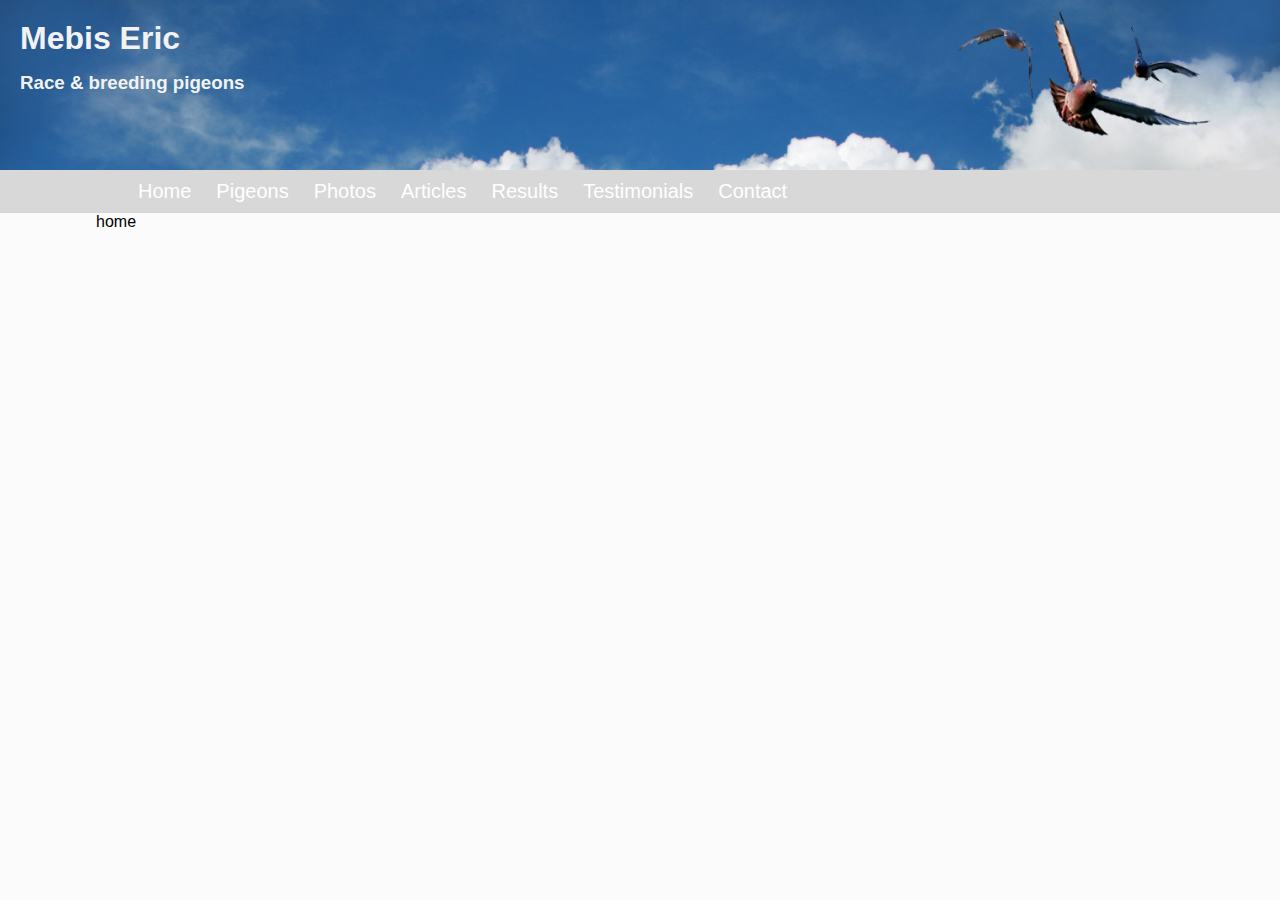
==== index.html @ 69646279 "ngroute and pages made" ====
<!doctype html>
<html lang="en" ng-app="app">
<head>
	<meta charset="utf-8">
	<title>Pigeons</title>
	<link rel="stylesheet" href="css/app.css">
	<script src="bower_components/angular/angular.js"></script>
	<script src="bower_components/angular-route/angular-route.js"></script>
	<script src="script.js"></script>
</head>
<body ng-controller="mainController">
	
	<div id="head">
			<div id="brand">
				<h1>Mebis Eric</h1><h3 class="heading">Race & breeding pigeons</h3>
			</div>
			<!--<div id="language">
				<ul>
					<li><a href="#">NL</a></li>
					<li><a href="#">EN</a></li>
				</ul>
			</div>-->
			<div id="flyingDoves">
			</div>
			
		</div>
		<div id="nav" >
				
				<label for="show-menu" class="show-menu">Show Menu</label>
				<input type="checkbox" id="show-menu" role="button">
				
				<ul id="menu">
					<li><a href="#">Home</a></li>
					<li><a href="#pigeons">Pigeons</a></li>
					<li><a href="#photos">Photos</a></li>
					<!--<li><a href="#">Pigeons for sale</a></li>-->
					<li><a href="#articles">Articles</a></li>
					<li><a href="#prestations">Results</a></li>
					<li><a href="#testimonials">Testimonials</a></li>
					<li><a href="#contact">Contact</a></li>
					<!--<li><a href="Shop.html">Request order</a></li>-->
				</ul>
				
		</div>		
		<div id="content">
			<div ng-view></div>
		</div>
		<div id="foot">
			<!--<p>Copyright Pigeons Eric 2014-2015</p>-->
			<!--<div>Icons made by <a href="http://www.flaticon.com/authors/freepik" title="Freepik">Freepik</a> from <a href="http://www.flaticon.com" title="Flaticon">www.flaticon.com</a>             is licensed by <a href="http://creativecommons.org/licenses/by/3.0/" title="Creative Commons BY 3.0">CC BY 3.0</a></div>
			<div>Icons made by <a href="http://www.flaticon.com/authors/google" title="Google">Google</a> from <a href="http://www.flaticon.com" title="Flaticon">www.flaticon.com</a>             is licensed by <a href="http://creativecommons.org/licenses/by/3.0/" title="Creative Commons BY 3.0">CC BY 3.0</a></div>-->
		</div>
</body>
</html>
---- css/app.css ----
body{
	font-family:Arial;
	margin:0px;
	background-color:#FBFBFB;
	//background-image:url("../afbeeldingen/bg5.jpg");
	background-repeat: no-repeat;
    background-attachment: fixed;
	background-size: 100% ;
	color:black;
}
h1{
	margin:0 !important;
}
h2{
	text-align:center;
}
h3{
	margin-bottom:0;
}
p{
	text-align:justify;
}
.heading{
	margin:0;
	padding-top:15px;
}
.subTitles{
	padding-bottom:20px;
}
p{
	margin-top:10px;
	padding-left:20px;
	padding-right:20px;
}
table{
	margin:1em;
}
.box{
	overflow:hidden;
	padding:1em;
}
.backgr{
	background-image:url("../afbeeldingen/transparent.png");
	margin:1em;
}
.top{
	background-image:url("../afbeeldingen/transparent.png");
	text-align:center;
}
hr.style-two {
    border: 0;
    height: 1px;
    background-image: linear-gradient(to right, rgba(0, 0, 0, 0), rgba(0, 0, 0, 0.75), rgba(0, 0, 0, 0));
}
.icon{
	margin-top:30px;
	text-align:center;
}
.icon div{
	padding:20px;
}

/*#foot{
	background-image:url("../afbeeldingen/transparent.png");
	width:90%;
	padding-left:10%;
}*/

#content{
}
#head{
	background-image:url("../afbeeldingen/head.jpg");
	background-size: 100% ;
    background-repeat: no-repeat;
	background-position:top center ;
	width:100%;
	
	color:#F2F2F2;
	height:170px;
}
#flyingDoves{
	background-image:url("../afbeeldingen/flyingDoves.png");
	background-size: 70% ;
    background-repeat: no-repeat;
	background-position:center ;
	width:30%;
	height:100%;
	float:right;
}
/*Navigation*/
#nav{
	overflow:hidden;
	background-image:url("../afbeeldingen/transparent.png");
	width:90%;
	padding-left:10%;
}
#nav ul,#language ul{
	list-style-type: none;
    margin: 0;
    padding: 0;
}
#nav ul li,#language ul li{
	float: left;
}

#nav ul li a {
    display: block;
	padding:10px;
	padding-right:15px;
	font-size:20px;
	text-decoration: none !important;
	
}

#nav ul li a:hover{
	background-color: #009EBA;
	color:white;
}
.selected{
	background-color: #009EBA;
	color:white;
}
/*Hide checkbox*/
input[type=checkbox]{
    display: none;
}
/*Show menu when invisible checkbox is checked*/
input[type=checkbox]:checked ~ #menu{
    display: block;
}
/*Style 'show menu' label button and hide it by default*/
.show-menu {
	font-family: "Helvetica Neue", Helvetica, Arial, sans-serif;
	text-decoration: none;
	color: #fff;
	background: #009EBA;
	text-align: center;
	padding: 10px 0;
	display: none;
}
.show-menu:hover{
	background-color:00B8D9;
}
a{color:white;}
/*Languages*/
#language{
	background-image:url("../afbeeldingen/transparent.png");
	overflow:hidden;
	float:right;
	display: inline-block
}
#brand{
	padding:20px;
	float:left;
	width:60%;
}
#language ul li a{
	padding:5px;
	display: block;
	text-decoration: none !important;
	color:Black;
}
#language ul li a:hover{
	color:white;
}
/*content*/
#content{
	margin-left:auto;
	margin-right:auto;
	width:85%;
}
.pedigreeButton{
	margin-top:10px;
	padding:5px;
	float:right;
	margin-left:10px;
}
.pigeonName{
	float:left;
}
.wrapperNameButtons{
	overflow:hidden;
	margin-top:10px;
}
.pigeon{ display:none;}
.fixed {
	position: fixed; 
	top: 0; 
	z-index: 1;
	
	background-image:url("../afbeeldingen/transparent2.png") !important; 
	width:100%;
}
.success{
	display:none;
	width:100%;
	background-color:#AFFFA2;
	padding:20px;
}
.error{
	display:none;
	padding:20px;
	width:100%;
	background-color:#FFA2A2;
}
.success span{
	background-image: url(../afbeeldingen/icons/success.png);
	background-position: left center;
	background-repeat: no-repeat;
	padding-top:20px;
	padding-bottom:20px;
	padding-left: 50px; 
}
.error span{
	background-image: url(../afbeeldingen/icons/error.png);
	background-position: left center;
	background-repeat: no-repeat;
	padding-top:20px;
	padding-bottom:20px;
	padding-left: 50px; 
}
/*submenu*/
li ul {
	display: none;
}

/*Make dropdown links vertical*/
li ul li {
	display: block;
	float: none;
}

/*Prevent text wrapping*/
li ul li a {
	width: auto;
	min-width: 100px;
	padding: 0 20px;
}

/*Display the dropdown on hover*/
ul li a:hover + .hidden, .hidden:hover {
	display: block;
}
.menu .arrow {
    font-size:11px;
    line-height:0%;
}
.filter{
	margin-left:auto;
	margin-right:auto;
	width:85%;
}

/*Responsive Styles*/
@media screen and (max-width : 760px){
	body{
		background-image:none;
		background-color:#FBFBFB;
	}
	#head{
		background-image:none;
		height:auto !important;
	}
	#nav{
		padding:0px;
		background-image:none;
		width:100%;
		background-color:#909090;
	}
	/*Make dropdown links appear inline*/
	#nav ul {
		position: static;
		display: none;
	}
	/*Create vertical spacing*/
	#nav li {
		margin-bottom: 1px;
		border-bottom:1px gray solid;
	}
	/*Make all menu links full width*/
	#nav ul li, #nav li a {
		width: 100%;
	}
	.show-menu {
		display:block;
	}
	.fixed {
		position:static;
		background-color:#909090;
	}
	#brand{
		color:black;
	}
	#flyingDoves{
		display:none;
	}
}
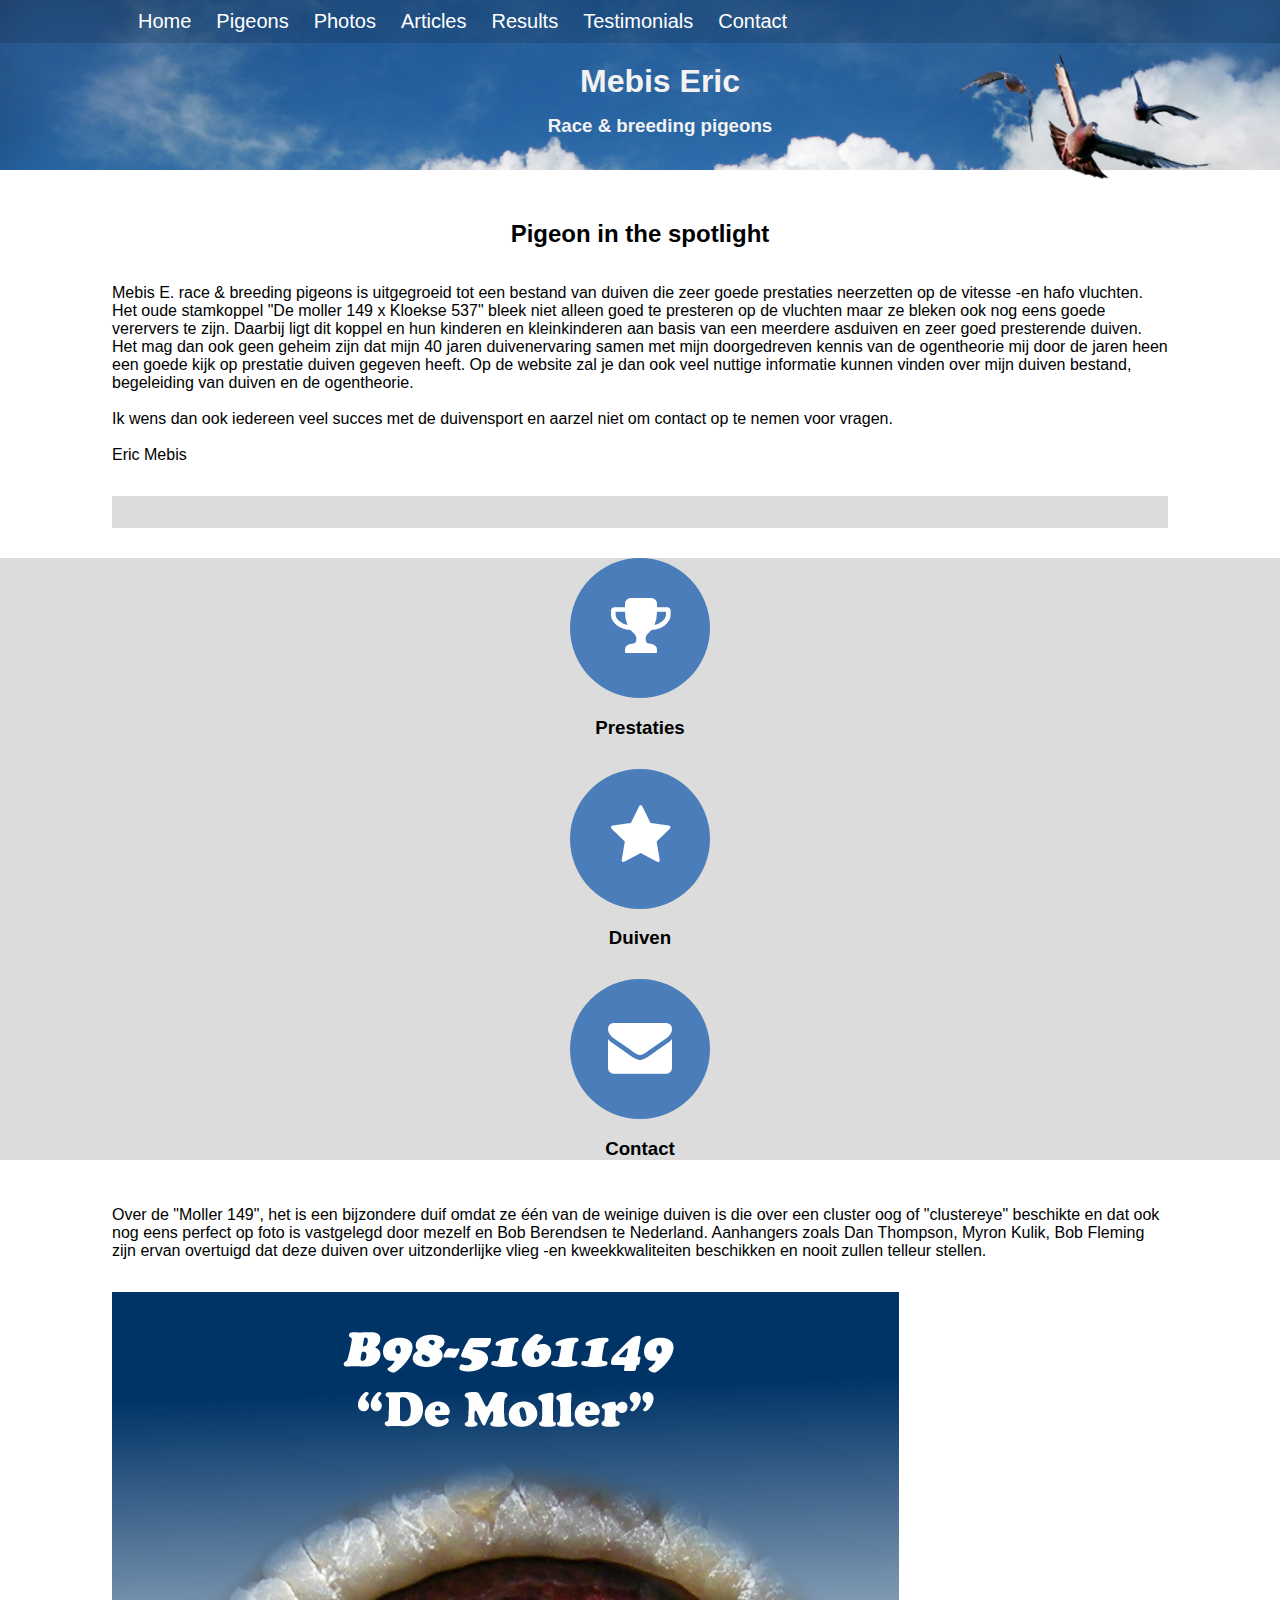
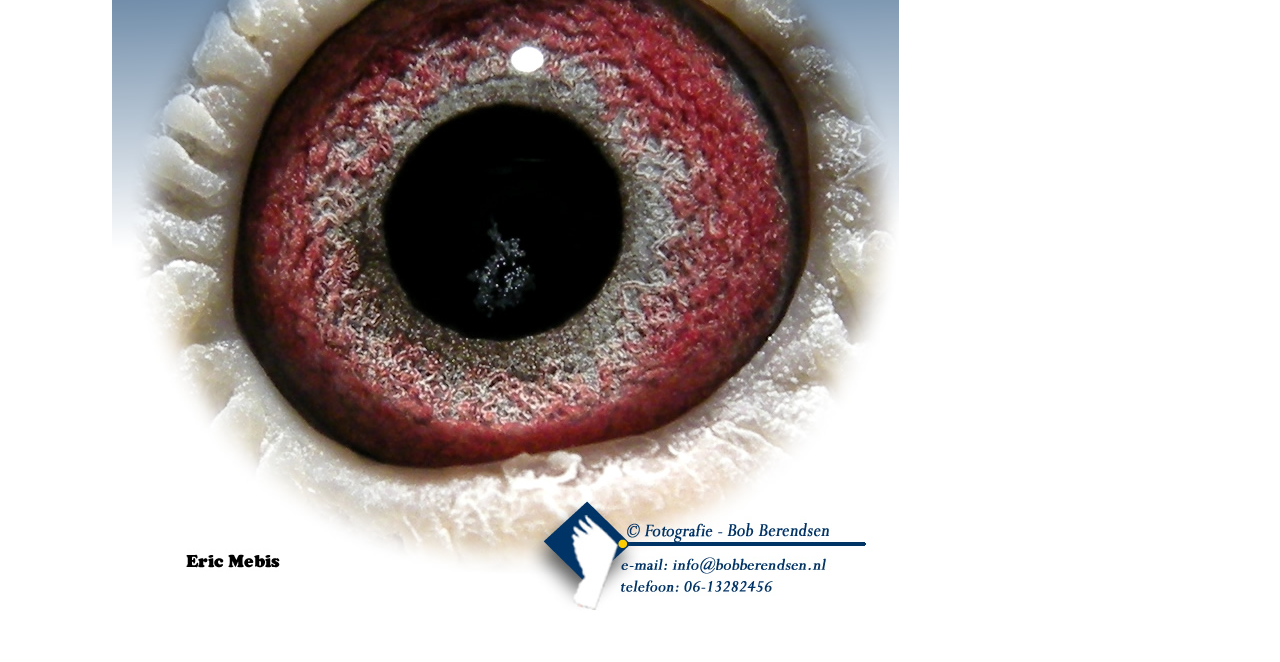
==== commit 70f77a96: "homepage" ====
--- a/index.html
+++ b/index.html
@@ -3,45 +3,45 @@
 <head>
 	<meta charset="utf-8">
 	<title>Pigeons</title>
+	<link rel="shortcut icon" href="afbeeldingen/icons/favicon.ico" />
+	<!-- Own css -->
 	<link rel="stylesheet" href="css/app.css">
+	<!-- Grid system css -->
+	<link rel="stylesheet" href="http://yui.yahooapis.com/pure/0.6.0/pure-min.css">
+	<link rel="stylesheet" href="http://yui.yahooapis.com/pure/0.6.0/grids-responsive-min.css">
+	<!-- Icons css -->
+	<link rel="stylesheet" href="https://maxcdn.bootstrapcdn.com/font-awesome/4.6.1/css/font-awesome.min.css">
+	<!-- Javascript -->
 	<script src="bower_components/angular/angular.js"></script>
 	<script src="bower_components/angular-route/angular-route.js"></script>
 	<script src="script.js"></script>
 </head>
 <body ng-controller="mainController">
-	
 	<div id="head">
-			<div id="brand">
-				<h1>Mebis Eric</h1><h3 class="heading">Race & breeding pigeons</h3>
-			</div>
-			<!--<div id="language">
-				<ul>
-					<li><a href="#">NL</a></li>
-					<li><a href="#">EN</a></li>
-				</ul>
-			</div>-->
-			<div id="flyingDoves">
-			</div>
+		<div id="nav" >
+			<label for="show-menu" class="show-menu">Show Menu</label>
+			<input type="checkbox" id="show-menu" role="button">	
+			<ul id="menu">
+				<li><a href="#/">Home</a></li>
+				<li><a href="#pigeons">Pigeons</a></li>
+				<li><a href="#photos">Photos</a></li>
+					<!--<li><a href="#">Pigeons for sale</a></li>-->
+				<li><a href="#articles">Articles</a></li>
+				<li><a href="#prestations">Results</a></li>
+				<li><a href="#testimonials">Testimonials</a></li>
+				<li><a href="#contact">Contact</a></li>
+					<!--<li><a href="Shop.html">Request order</a></li>-->
+			</ul>		
+		</div>
+		<div id="brand">
+			<h1>Mebis Eric</h1><h3 class="heading">Race & breeding pigeons</h3>
+		</div>
+
+		<div id="flyingDoves">
+		</div>
 			
-		</div>
-		<div id="nav" >
+	</div>
 				
-				<label for="show-menu" class="show-menu">Show Menu</label>
-				<input type="checkbox" id="show-menu" role="button">
-				
-				<ul id="menu">
-					<li><a href="#">Home</a></li>
-					<li><a href="#pigeons">Pigeons</a></li>
-					<li><a href="#photos">Photos</a></li>
-					<!--<li><a href="#">Pigeons for sale</a></li>-->
-					<li><a href="#articles">Articles</a></li>
-					<li><a href="#prestations">Results</a></li>
-					<li><a href="#testimonials">Testimonials</a></li>
-					<li><a href="#contact">Contact</a></li>
-					<!--<li><a href="Shop.html">Request order</a></li>-->
-				</ul>
-				
-		</div>		
 		<div id="content">
 			<div ng-view></div>
 		</div>
--- a/css/app.css
+++ b/css/app.css
@@ -1,8 +1,9 @@
 body{
 	font-family:Arial;
 	margin:0px;
-	background-color:#FBFBFB;
-	//background-image:url("../afbeeldingen/bg5.jpg");
+	/*background-color:#FBFBFB;*/
+	background-color:white;
+	/*background-image:url("../afbeeldingen/bg5.jpg");*/
 	background-repeat: no-repeat;
     background-attachment: fixed;
 	background-size: 100% ;
@@ -20,6 +21,11 @@
 p{
 	text-align:justify;
 }
+.default-margin{
+	margin-left:auto;
+	margin-right:auto;
+	width:85%;
+}
 .heading{
 	margin:0;
 	padding-top:15px;
@@ -47,6 +53,22 @@
 	background-image:url("../afbeeldingen/transparent.png");
 	text-align:center;
 }
+/* HOME */
+.quick-buttons{
+	margin-top:30px;
+	margin-bottom:30px;
+	background-image:url("../afbeeldingen/transparent.png");
+	background-size: 100% ;
+    background-repeat: no-repeat;
+	background-position:top center;
+}
+/* END HOME */
+/* PIGEONS */
+.big-spinner{
+	width: 1%;
+    margin: 0 auto;
+}
+/* END PIGEONS */
 hr.style-two {
     border: 0;
     height: 1px;
@@ -54,27 +76,36 @@
 }
 .icon{
 	margin-top:30px;
+	margin-bottom:30px;
 	text-align:center;
 }
 .icon div{
+	width: 50%;
+    margin: 0 auto; 
+	border-radius: 50%;
+	width: 100px;
+	height: 100px;
 	padding:20px;
-}
-
-/*#foot{
-	background-image:url("../afbeeldingen/transparent.png");
-	width:90%;
-	padding-left:10%;
-}*/
-
-#content{
-}
+	/*background-image:url("../afbeeldingen/transparent.png");*/
+	background-color:#4A7DBA;
+}
+
+.icon div i {
+	margin-top:15px;
+	color:white;
+}
+
+.icon div img {
+	margin-top:10px;
+}
+
 #head{
 	background-image:url("../afbeeldingen/head.jpg");
 	background-size: 100% ;
     background-repeat: no-repeat;
 	background-position:top center ;
 	width:100%;
-	
+	margin-bottom: 50px;
 	color:#F2F2F2;
 	height:170px;
 }
@@ -151,8 +182,9 @@
 }
 #brand{
 	padding:20px;
-	float:left;
-	width:60%;
+	position:absolute;
+	width:100%;
+	text-align:center;
 }
 #language ul li a{
 	padding:5px;
@@ -164,11 +196,6 @@
 	color:white;
 }
 /*content*/
-#content{
-	margin-left:auto;
-	margin-right:auto;
-	width:85%;
-}
 .pedigreeButton{
 	margin-top:10px;
 	padding:5px;
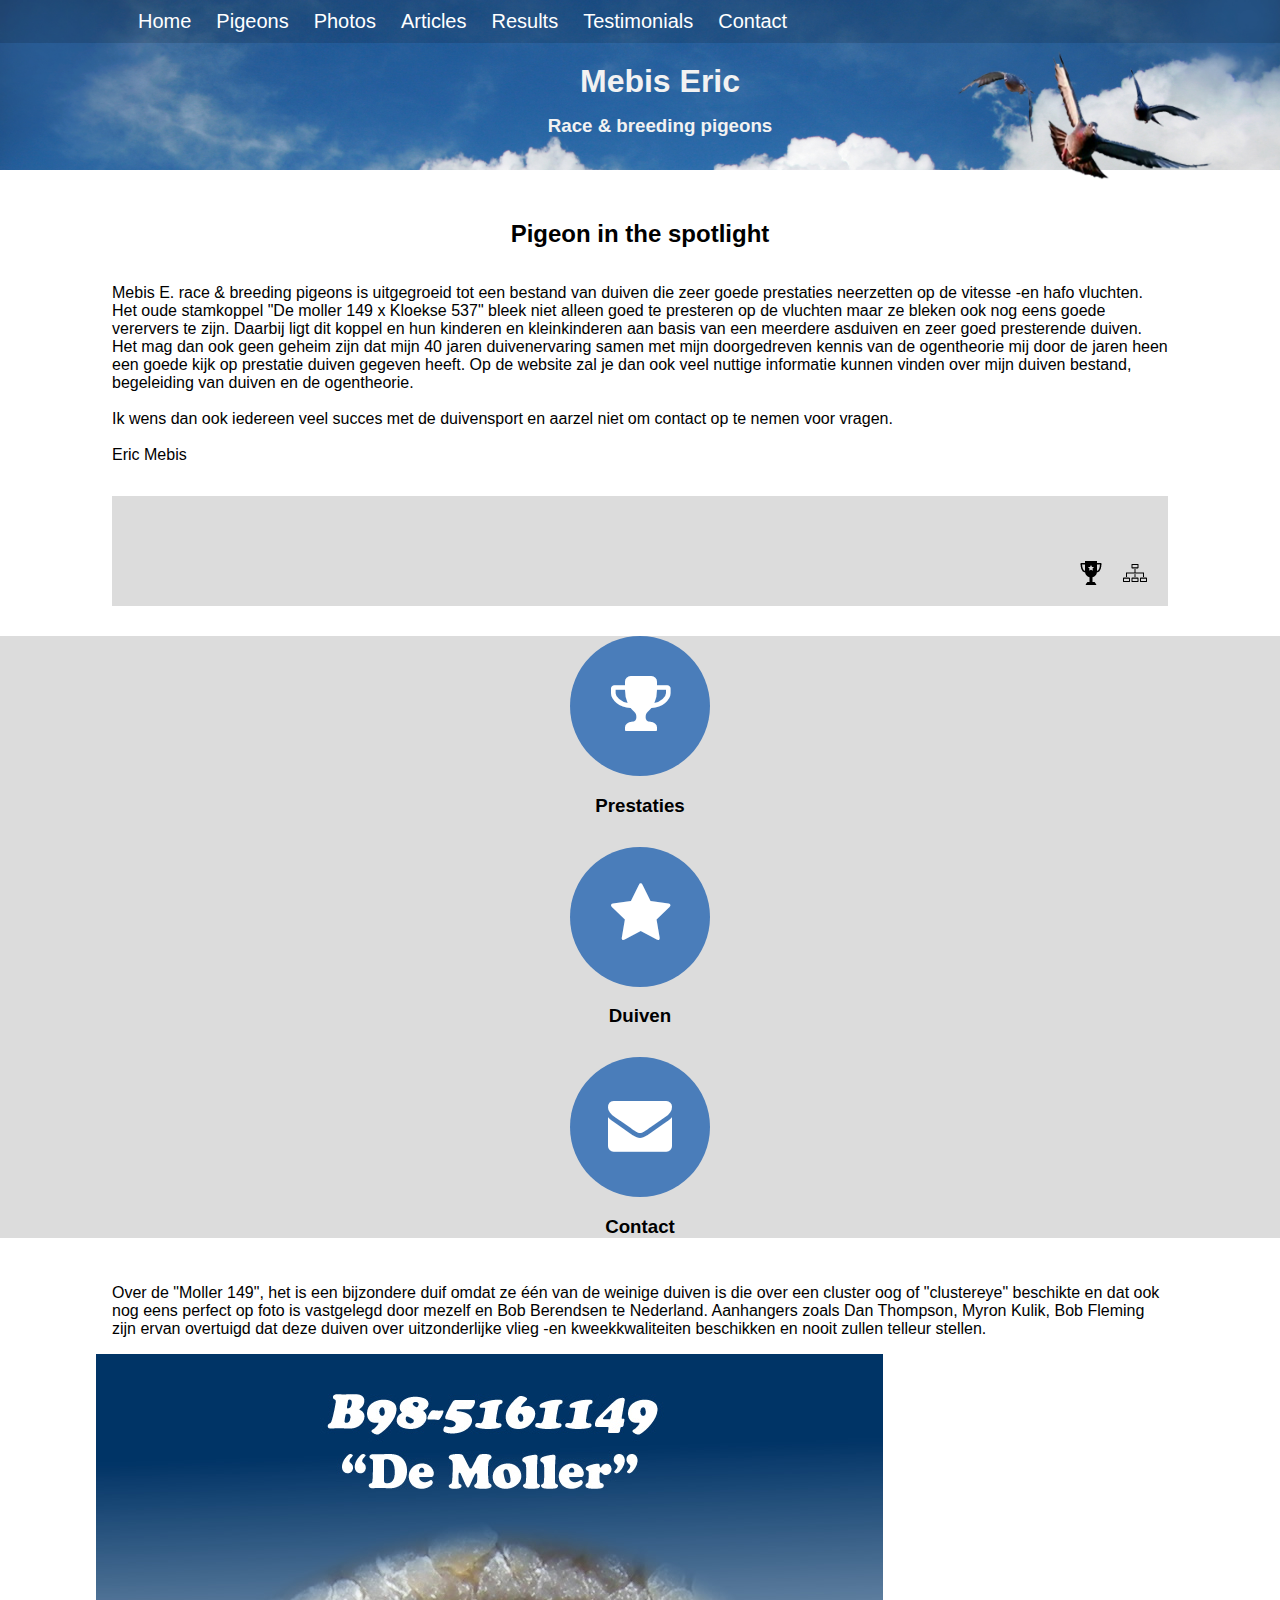
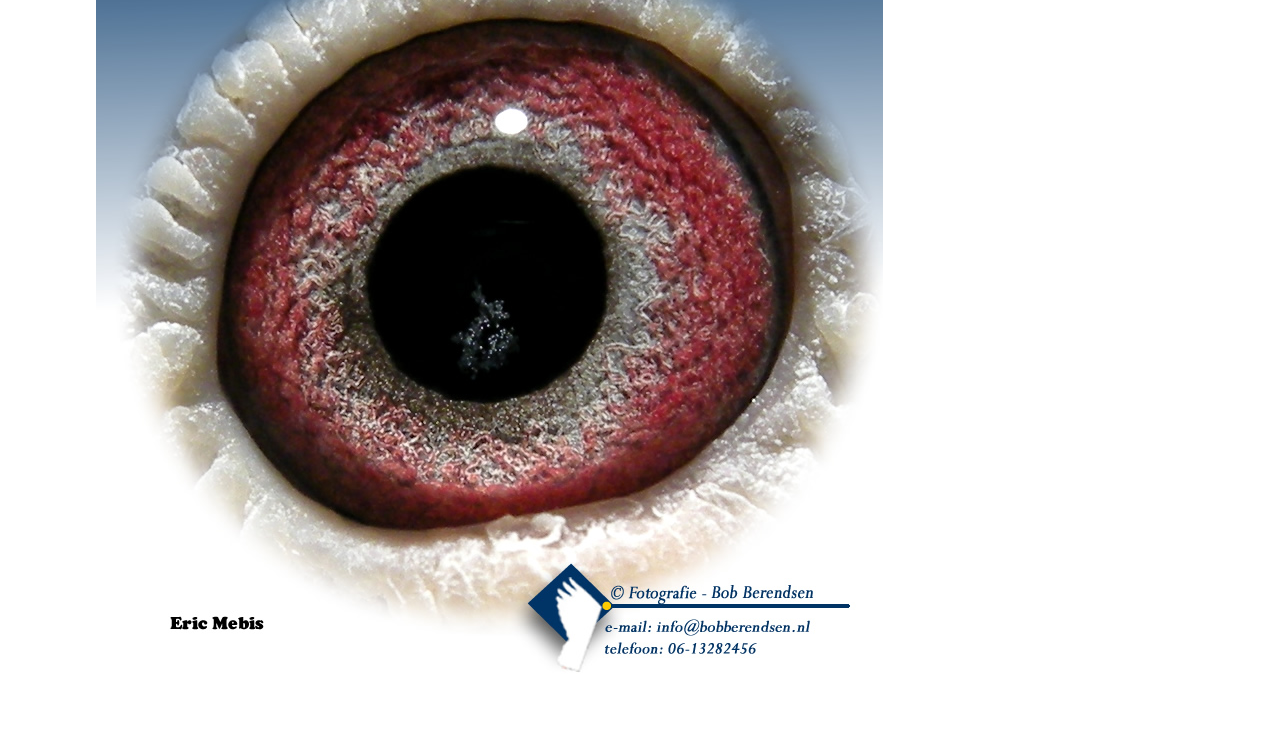
==== commit b5ae30da: "pigeons added" ====
--- a/index.html
+++ b/index.html
@@ -12,9 +12,14 @@
 	<!-- Icons css -->
 	<link rel="stylesheet" href="https://maxcdn.bootstrapcdn.com/font-awesome/4.6.1/css/font-awesome.min.css">
 	<!-- Javascript -->
+	<script src="js/jquery-1.11.3.min.js"></script>
+	<script src="js/jquery-ui.min.js"></script>
+	<script src="js/jquery.hoverIntent.js"></script>
+	<script src="js/misc.js"></script>
 	<script src="bower_components/angular/angular.js"></script>
 	<script src="bower_components/angular-route/angular-route.js"></script>
-	<script src="script.js"></script>
+	<script src="js/script.js"></script>
+	
 </head>
 <body ng-controller="mainController">
 	<div id="head">
